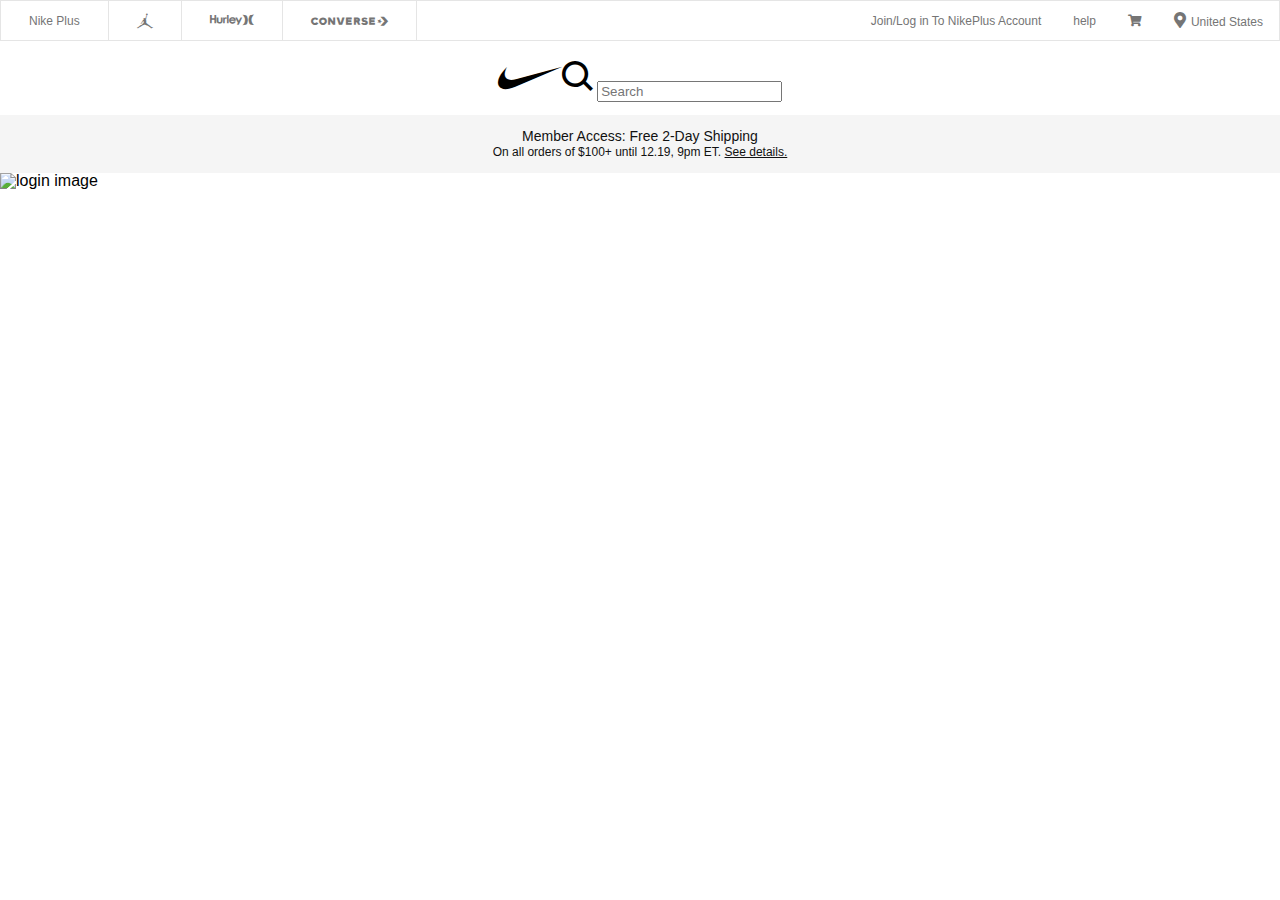
==== login.html @ f3b24b2c "start login page" ====
<!DOCTYPE html>
<html lang="en">
<head>
  <meta charset="UTF-8">
  <meta name="viewport" content="width=device-width, initial-scale=1.0">
  <meta http-equiv="X-UA-Compatible" content="ie=edge">
  <title>nike-copycat</title>

  <!-- RESET -->
  <link rel="stylesheet" href="vendor/reset.css">

  <!-- FONTS -->
  <link rel="stylesheet" href="css/fonts.css">
  <link rel="stylesheet" href="vendor/fontawesome/css/all.css">

  <!-- STYLING -->
  <link rel="stylesheet" href="css/style.css">
</head>
  <body>

      <header>
        <div class="navbar-first">


          <div class="links-left">

              <div class="icons-left">

              <div class="icon-left">
                <a href="https://www.nike.com/member/profile" class="border-nav-icon">Nike Plus
                </a>
              </div>

              <div class="icon-left">
                <a href="https://www.nike.com/us/en_us/c/jordan" class="border-nav-icon"><span class="icon jordan"></span>
                </a>
              </div>

              <div class="icon-left">
                <a href="https://www.nike.com/hurley" class="border-nav-icon"><span class="icon hurley"></span>
                </a>
              </div>

              <div class="icon-left">
                <a href="https://www.nike.com/w/converse-akmjx" class="border-nav-icon"><span class="icon converse"></span>
                </a>
              </div>

            </div>


          </div>

          <div class="links-right">

            <div class="icons-right">

              <div class="icon-right">
                <a href="#" class="noborder-nav-icon country"><span style="font-size: 16px; padding: 8px 5px 12px 0px;"><i class="fas fa-map-marker-alt"></i></span>United States
                </a>
              </div>


              <div class="icon-right">
                <a href="https://www.nike.com/cart" class="noborder-nav-icon"><i class="fas fa-shopping-cart"></i>
                </a>
              </div>

              <div class="icon-right">
                <a href="https://www.nike.com/help" class="noborder-nav-icon">help
                </a>
              </div>

              <div class="icon-right">
                <a href="nike-login-screen.html" class="noborder-nav-icon login">Join/Log in To NikePlus Account
                </a>
              </div>

          </div>

        </div>
      </div>

      <!-- SECOND NAV BAR -->

        <div class="navbar-second">

          <div class="navbar-second-left-box">
            <div class="swooshlogo">
              <a href="https://www.nike.com/" class="swoosh-link"><span class="icon swoosh"></span></a>
            </div>
          </div>

          <div class="navbar-second-middle-box">

          </div>

          <div class="navbar-second-right-box">
            <div>
              <span class="icon search"></span>
              <input placeholder="Search"/>
            </div>
          </div>

        </div>

    <!-- THIRD NAV BAR FOR SMALLER SCREEN -->

        <div class="navbar-third">

        </div>


    <!-- BANNER FOR CAROUSEL OF LINKS -->

          <div class="horizontal-carousel-banner">
              <div class="offer1">
                <p class="offerline1">Member Access: Free 2-Day Shipping</p>
                <p class="offerline2">On all orders of $100+ until 12.19, 9pm ET. <span class="horizontal-carousel-banner-link"><a href="https://www.nike.com/help/a/holiday-shipping"class="shipping">  See details.</a></span></p>
              </div>
          </div>


      </header>

      <div class="login-image-box">
        <img src="assets/nike-login-screen.jpg" alt="login image">

      </div>

  </body>
</html>
---- css/fonts.css ----
@font-face {
  font-family: Nike;
  src: url("../fonts/TradeGothicForNike365.ttf") format("ttf"),
  url("../fonts/TradeGothicForNike365.woff") format("woff");
}

@font-face {
  font-family: Nike;
  src: url("../fonts/TradeGothicForNike365Bold.ttf") format("ttf"),
  url("../fonts/TradeGothicForNike365Bold.woff") format("woff");
  font-weight: bold;
}

@font-face {
  font-family: nike-glyphs;
  src: url("../fonts/nike-glyphs.woff") format("woff");
}

.icon {
  font-size: 40px;
  font-family: nike-glyphs;
  -webkit-font-smoothing: antialiased;
}

.icon.jordan::before {
  content: "\E627";
}

.icon.hurley::before {
  content: "\E624";
}

.icon.converse::before {
  content: "\E65B";
}

.icon.cart::before {
  content: "\E60E";
}

.icon.swoosh::before {
  content: "\E648";
}

.icon.search::before {
  content: "\E63E";
}

.icon.twitter::before {
  content: "\E64C";
}

.icon.facebook::before {
  content: "\E614";
}

.icon.youtube::before {
  content: "\E657";
}

.icon.instagram::before {
  content: "\E626";
}
---- css/style.css ----
/* RESET */
html {
  -webkit-box-sizing: border-box;
  -moz-box-sizing: border-box;
  box-sizing: border-box;
}

*, *:before, *:after {
  -webkit-box-sizing: inherit;
  -moz-box-sizing: inherit;
  box-sizing: inherit;
}

body {
  font-family: "Helvetica Neue", Helvetica, Arial, sans-serif; /* default font */
}

body * {
  font-family: inherit;
}

/* TEXT EXAMPLE */
h1 {
  font-size: 50px;
  font-family: Nike, "Helvetica Neue", Helvetica, Arial, sans-serif;;
}

h2 {
  font-size: 50px;
  font-family: Nike, "Helvetica Neue", Helvetica, Arial, sans-serif;;
  font-weight: bold;
}

p {
  font-size: 50px;
}

.navbar-first {
  width: 100%;
  height: 41px;
  border: 1px solid #e5e5e5;
}

.navbar-second {
  width: 100%;
  height: 72px;
}

.navbar-third{
  width: 100%;
  height: 0px;
  background-color: green;
}


.border-nav-icon {
  color: #757575;
  font-size: 12px;
  line-height: 2;
  font-weight: 400;
  padding: 8px 28px 0 28px;
  display: block;
  text-decoration: none;
}
.border-nav-icon:hover {
  color: black;
}



.icon-left {
  float: left;
  height: 40px;
  border-right: thin solid #e5e5e5;
}


.jordan {
  font-size: 20px;
  line-height: 1.2;
}
.jordan:hover {
  color: red;
}


.hurley {
  font-size: 14px;
  line-height: 1.714285;
}


.converse {
  font-size: 12px;
}


.noborder-nav-icon {
  display: block;
  font-size: 12px;
  color: #757575;
  padding: 14px 16px;
  text-decoration: none;
}
.noborder-nav-icon:hover {
  color: black;
}

.icon-right {
  float: right;
}


.country {
  padding-top: 11px;
}

.login:hover {
  border-bottom: 1px solid black;
}



/* SECOND NAV BAR */

.navbar-second {
  display: flex;
  justify-content: center;
  align-items: center;
}

.swoosh-link {
  text-decoration: none;
}

.icon.swoosh {
  color: black;
  font-size: 30px;
}




/* BANNER FOR CAROUSEL OF LINKS */

.horizontal-carousel-banner {
  height: 58px;
  width: 100%;
  color: #111;
  background-color: #f5f5f5;
  display: flex;
  justify-content: center;
  flex-direction: column;
}

.offer1 {
  text-align: center;
  width: 300px;
  margin: 0 auto;
}


.offerline1 {
  font-size: 14px;
  font-weight: 500;
  line-height: 1.25;

}

.offerline2 {
  font-size: 12px;
  font-weight: 400;
  line-height: 1.25;
}

.shipping {
  color: #111;
}

/* MAIN BODY OF PAGE - VERTICAL CAROUSEL */

.main {
  margin: 0 28px;
}

.flag {
  width: 10%;
  height: auto;
}




/* FIRST SCREEN SIZE CHANGE 1008px */

@media screen and (max-width: 1008px) {
  .navbar-third {
    height: 112px;
  }
  .navbar-first, .navbar-second {
    height: 0px;
  }
  .icon-left {
    height: 0px;
  }

  .border-nav-icon {
    pointer-events: none;
    cursor: default;
    display: none;
  }
}
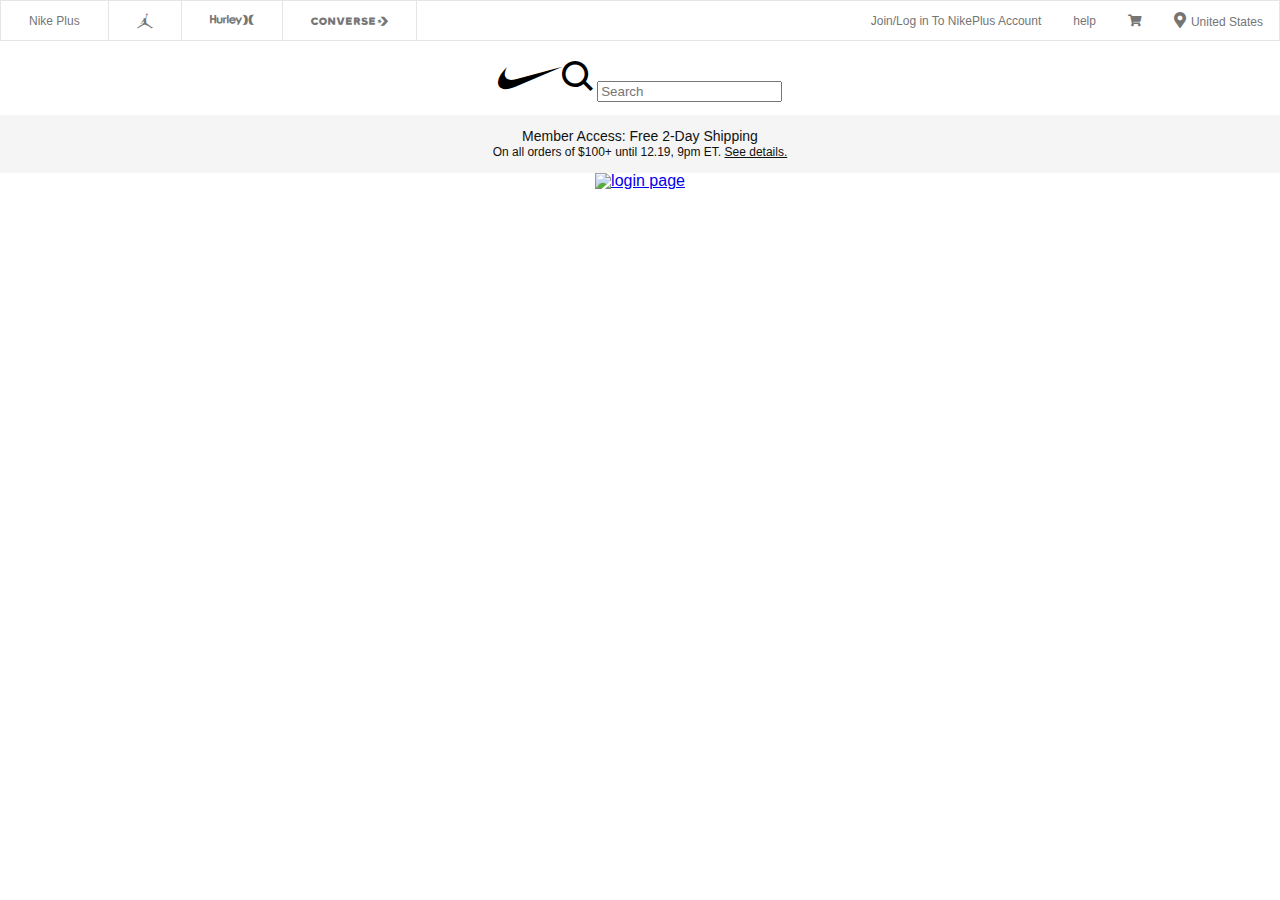
==== commit 14cca257: "login page done" ====
--- a/login.html
+++ b/login.html
@@ -124,8 +124,7 @@
       </header>
 
       <div class="login-image-box">
-        <img src="assets/nike-login-screen.jpg" alt="login image">
-
+        <a href="index.html" class="login-image-anchor"><img src="assets/nike-login-screen.jpg" alt="login page" width="400px" height="auto"></a>
       </div>
 
   </body>
--- a/css/style.css
+++ b/css/style.css
@@ -189,6 +189,13 @@
 }
 
 
+/* LOGIN PAGE STYLING */
+
+.login-image-box {
+  display: flex;
+  justify-content: center;
+}
+
 
 
 /* FIRST SCREEN SIZE CHANGE 1008px */
